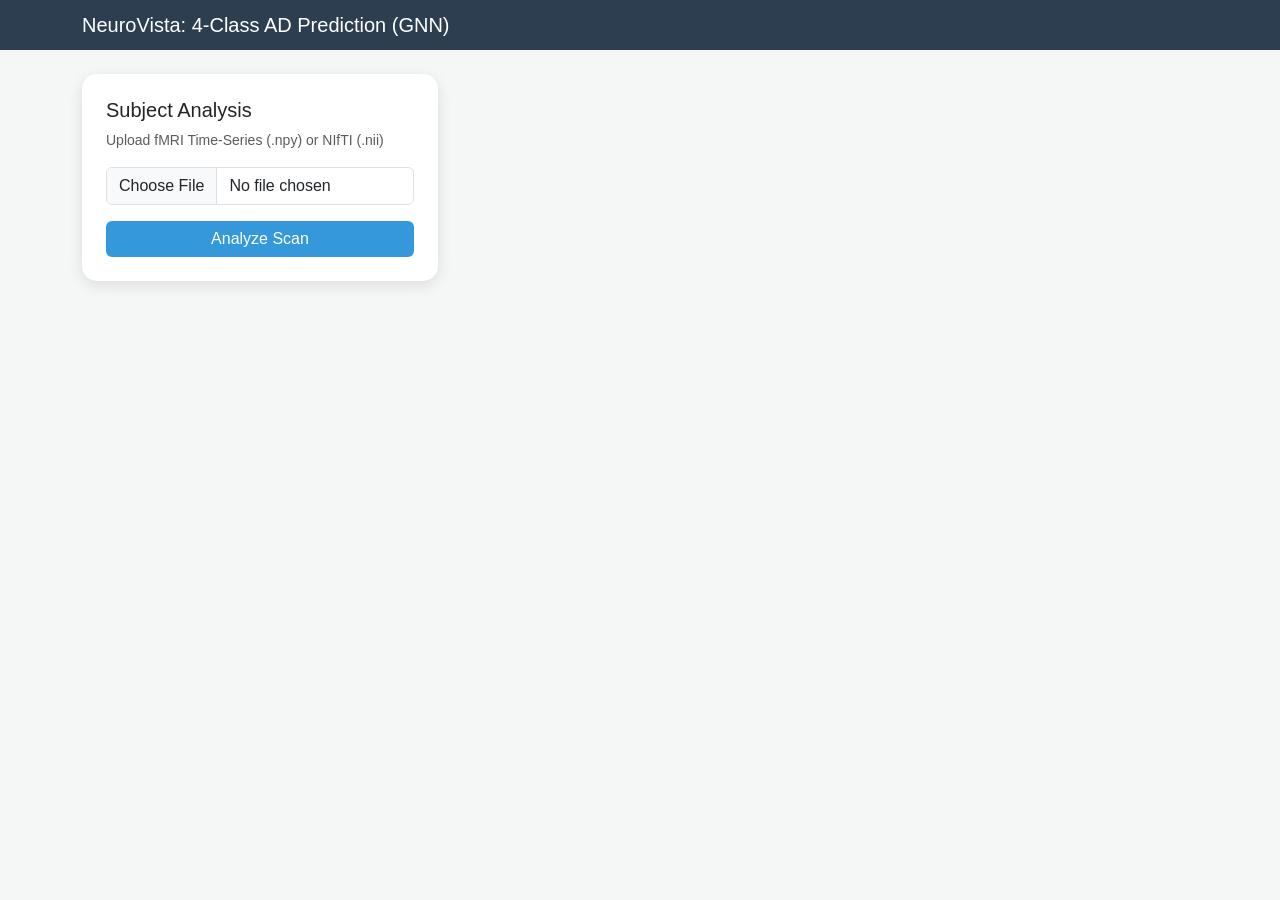
==== Neurovista-Frontend-4class/templates/index.html @ c93b4e3c "Add files via upload" ====
<!DOCTYPE html>
<html lang="en">
<head>
    <meta charset="UTF-8">
    <meta name="viewport" content="width=device-width, initial-scale=1.0">
    <title>NeuroVista | AD Multi-Modal GNN</title>
    <link href="https://cdn.jsdelivr.net/npm/bootstrap@5.3.0/dist/css/bootstrap.min.css" rel="stylesheet">
    <style>
        body { background-color: #f4f7f6; font-family: 'Segoe UI', Tahoma, Geneva, Verdana, sans-serif; }
        .navbar { background-color: #2c3e50; }
        .card { border-radius: 15px; border: none; box-shadow: 0 4px 15px rgba(0,0,0,0.1); }
        .btn-primary { background-color: #3498db; border: none; }
        #loading { display: none; }
        .heatmap-img { width: 100%; border-radius: 8px; border: 1px solid #ddd; }
        .prediction-box { border-left: 5px solid #3498db; padding: 15px; background: #e8f4fd; }
    </style>
</head>
<body>

<nav class="navbar navbar-dark mb-4">
    <div class="container">
        <span class="navbar-brand mb-0 h1">NeuroVista: 4-Class AD Prediction (GNN)</span>
    </div>
</nav>

<div class="container">
    <div class="row">
        <div class="col-md-4">
            <div class="card p-4">
                <h5 class="card-title">Subject Analysis</h5>
                <p class="text-muted small">Upload fMRI Time-Series (.npy) or NIfTI (.nii)</p>
                <form id="uploadForm">
                    <div class="mb-3">
                        <input class="form-control" type="file" id="fmriFile" accept=".npy,.nii,.gz">
                    </div>
                    <button type="submit" class="btn btn-primary w-100" id="submitBtn">Analyze Scan</button>
                </form>

                <div id="loading" class="text-center mt-4">
                    <div class="spinner-border text-primary" role="status"></div>
                    <p class="mt-2">Computing Triple-Topology Graphs...<br><span class="small">(Static, Directed, Spectral)</span></p>
                </div>
            </div>
        </div>

        <div class="col-md-8">
            <div id="resultArea" style="display: none;">
                <div class="card p-4 mb-4">
                    <div class="prediction-box">
                        <h3>Diagnosis: <span id="labelText" class="text-primary">---</span></h3>
                        <h5>Confidence: <span id="confText">0%</span></h5>
                    </div>
                    
                    <div class="mt-3">
                        <h6>Probability Breakdown:</h6>
                        <div class="progress mt-2" style="height: 25px;" id="probBars">
                        </div>
                    </div>
                </div>

                <div class="row">
                    <div class="col-4">
                        <p class="text-center fw-bold small">Pearson (Static)</p>
                        <img id="imgPearson" class="heatmap-img">
                    </div>
                    <div class="col-4">
                        <p class="text-center fw-bold small">Granger (Directed)</p>
                        <img id="imgGranger" class="heatmap-img">
                    </div>
                    <div class="col-4">
                        <p class="text-center fw-bold small">Coherence (Spectral)</p>
                        <img id="imgWavelet" class="heatmap-img">
                    </div>
                </div>
            </div>
        </div>
    </div>
</div>

<script>
    document.getElementById('uploadForm').onsubmit = async (e) => {
        e.preventDefault();
        
        const fileInput = document.getElementById('fmriFile');
        if (fileInput.files.length === 0) return alert("Select a file");

        const formData = new FormData();
        formData.append('file', fileInput.files[0]);

        // UI State
        document.getElementById('loading').style.display = 'block';
        document.getElementById('submitBtn').disabled = true;
        document.getElementById('resultArea').style.display = 'none';

        try {
            const response = await fetch('/predict', { method: 'POST', body: formData });
            
            // Check if response is okay
            if (!response.ok) {
                const errorBody = await response.json();
                throw new Error(errorBody.error || "Server Error");
            }

            const data = await response.json();

            // Update Labels
            document.getElementById('labelText').innerText = data.prediction;
            document.getElementById('confText').innerText = data.confidence;

            // Update Images
            document.getElementById('imgPearson').src = "data:image/png;base64," + data.heatmaps.pearson;
            document.getElementById('imgGranger').src = "data:image/png;base64," + data.heatmaps.granger;
            document.getElementById('imgWavelet').src = "data:image/png;base64," + data.heatmaps.wavelet;

            // Update Prob Bars
            let barHtml = "";
            const colors = ['#e74c3c', '#f39c12', '#f1c40f', '#2ecc71']; // AD, LMCI, EMCI, CN
            Object.keys(data.all_probs).forEach((key, index) => {
                const val = data.all_probs[key];
                barHtml += `<div class="progress-bar" role="progressbar" style="width: ${val}; background-color: ${colors[index]}" title="${key}: ${val}">${key}</div>`;
            });
            document.getElementById('probBars').innerHTML = barHtml;

            document.getElementById('resultArea').style.display = 'block';
        } catch (err) {
            alert("Analysis Error: " + err.message);
        } finally {
            document.getElementById('loading').style.display = 'none';
            document.getElementById('submitBtn').disabled = false;
        }
    };
</script>

</body>
</html>
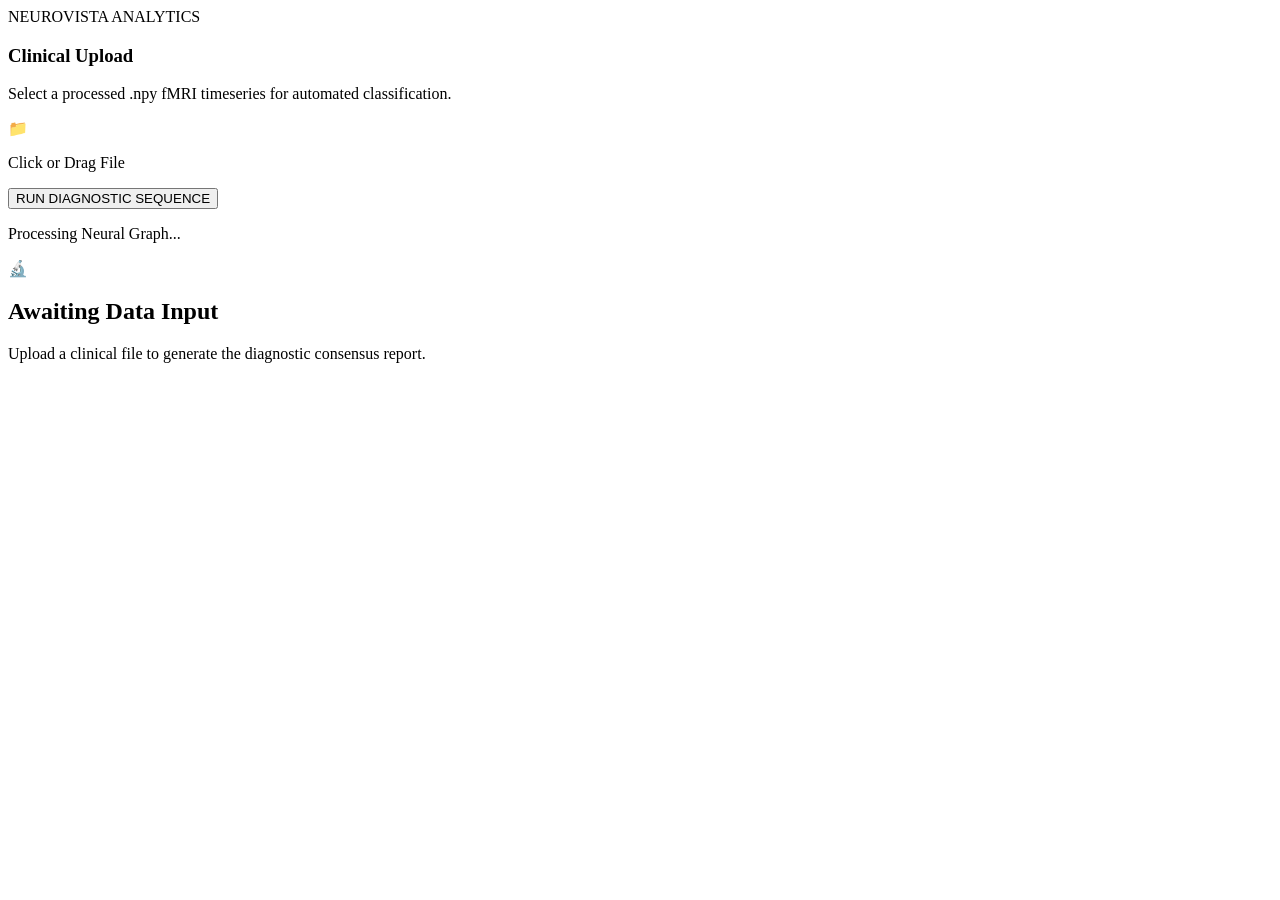
==== commit 00693122: "Add files via upload" ====
--- a/Neurovista-Frontend-4class/templates/index.html
+++ b/Neurovista-Frontend-4class/templates/index.html
@@ -3,133 +3,134 @@
 <head>
     <meta charset="UTF-8">
     <meta name="viewport" content="width=device-width, initial-scale=1.0">
-    <title>NeuroVista | AD Multi-Modal GNN</title>
-    <link href="https://cdn.jsdelivr.net/npm/bootstrap@5.3.0/dist/css/bootstrap.min.css" rel="stylesheet">
-    <style>
-        body { background-color: #f4f7f6; font-family: 'Segoe UI', Tahoma, Geneva, Verdana, sans-serif; }
-        .navbar { background-color: #2c3e50; }
-        .card { border-radius: 15px; border: none; box-shadow: 0 4px 15px rgba(0,0,0,0.1); }
-        .btn-primary { background-color: #3498db; border: none; }
-        #loading { display: none; }
-        .heatmap-img { width: 100%; border-radius: 8px; border: 1px solid #ddd; }
-        .prediction-box { border-left: 5px solid #3498db; padding: 15px; background: #e8f4fd; }
-    </style>
+    <title>NeuroVista | Diagnostic Interface</title>
+    <link href="https://fonts.googleapis.com/css2?family=Inter:wght@300;400;600;800&display=swap" rel="stylesheet">
+    <link rel="stylesheet" href="{{ url_for('static', filename='css/style.css') }}">
 </head>
 <body>
 
-<nav class="navbar navbar-dark mb-4">
-    <div class="container">
-        <span class="navbar-brand mb-0 h1">NeuroVista: 4-Class AD Prediction (GNN)</span>
+<nav class="navbar">
+    <div class="nav-container">
+        <div class="brand">
+            <span class="brand-text">NEUROVISTA <span class="brand-sub">ANALYTICS</span></span>
+        </div>
     </div>
 </nav>
 
-<div class="container">
-    <div class="row">
-        <div class="col-md-4">
-            <div class="card p-4">
-                <h5 class="card-title">Subject Analysis</h5>
-                <p class="text-muted small">Upload fMRI Time-Series (.npy) or NIfTI (.nii)</p>
-                <form id="uploadForm">
-                    <div class="mb-3">
-                        <input class="form-control" type="file" id="fmriFile" accept=".npy,.nii,.gz">
+<div class="dashboard-wrapper">
+    <aside class="control-panel">
+        <div class="glass-card">
+            <h3>Clinical Upload</h3>
+            <p class="helper-text">Select a processed .npy fMRI timeseries for automated classification.</p>
+            
+            <form id="uploadForm">
+                <div class="drop-zone" id="dropZone">
+                    <input type="file" id="fmriFile" accept=".npy" hidden>
+                    <div class="drop-zone-content">
+                        <span class="upload-icon">📁</span>
+                        <p id="fileNameDisplay">Click or Drag File</p>
                     </div>
-                    <button type="submit" class="btn btn-primary w-100" id="submitBtn">Analyze Scan</button>
-                </form>
+                </div>
+                <button type="submit" class="btn-main" id="submitBtn">RUN DIAGNOSTIC SEQUENCE</button>
+            </form>
 
-                <div id="loading" class="text-center mt-4">
-                    <div class="spinner-border text-primary" role="status"></div>
-                    <p class="mt-2">Computing Triple-Topology Graphs...<br><span class="small">(Static, Directed, Spectral)</span></p>
-                </div>
+            <div id="loading" class="loader-container">
+                <div class="pulse-loader"></div>
+                <p>Processing Neural Graph...</p>
             </div>
         </div>
+    </aside>
 
-        <div class="col-md-8">
-            <div id="resultArea" style="display: none;">
-                <div class="card p-4 mb-4">
-                    <div class="prediction-box">
-                        <h3>Diagnosis: <span id="labelText" class="text-primary">---</span></h3>
-                        <h5>Confidence: <span id="confText">0%</span></h5>
-                    </div>
-                    
-                    <div class="mt-3">
-                        <h6>Probability Breakdown:</h6>
-                        <div class="progress mt-2" style="height: 25px;" id="probBars">
-                        </div>
-                    </div>
-                </div>
+    <main class="report-view">
+        <div id="welcomeScreen" class="empty-state">
+            <div class="empty-icon">🔬</div>
+            <h2>Awaiting Data Input</h2>
+            <p>Upload a clinical file to generate the diagnostic consensus report.</p>
+        </div>
 
-                <div class="row">
-                    <div class="col-4">
-                        <p class="text-center fw-bold small">Pearson (Static)</p>
-                        <img id="imgPearson" class="heatmap-img">
-                    </div>
-                    <div class="col-4">
-                        <p class="text-center fw-bold small">Granger (Directed)</p>
-                        <img id="imgGranger" class="heatmap-img">
-                    </div>
-                    <div class="col-4">
-                        <p class="text-center fw-bold small">Coherence (Spectral)</p>
-                        <img id="imgWavelet" class="heatmap-img">
-                    </div>
-                </div>
+        <div id="resultArea" class="report-card" style="display: none;">
+            <div class="report-header">
+                <span class="chip">Final Classification</span>
+                <span class="date" id="reportDate"></span>
+            </div>
+
+            <div class="verdict-section">
+                <h1 id="labelText" class="main-label">---</h1>
+                <div class="verdict-line"></div>
+                <p id="descriptiveText" class="clinical-msg"></p>
+            </div>
+
+            <div class="footer-note">
+                <p><strong>Note:</strong> This is an AI-generated result produced by a Graph Neural Network (GNN) model. 
+        This result is intended for research and decision-support purposes only.</p>
             </div>
         </div>
-    </div>
+    </main>
 </div>
 
 <script>
+    // Show current date on report
+    document.getElementById('reportDate').innerText = new Date().toLocaleDateString('en-US', { 
+        year: 'numeric', month: 'long', day: 'numeric' 
+    });
+
+    // File selection UI feedback
+    const fileInput = document.getElementById('fmriFile');
+    const dropZone = document.getElementById('dropZone');
+    const fileNameDisplay = document.getElementById('fileNameDisplay');
+
+    dropZone.onclick = () => fileInput.click();
+    fileInput.onchange = () => {
+        if(fileInput.files[0]) fileNameDisplay.innerText = fileInput.files[0].name;
+    };
+
     document.getElementById('uploadForm').onsubmit = async (e) => {
         e.preventDefault();
-        
-        const fileInput = document.getElementById('fmriFile');
-        if (fileInput.files.length === 0) return alert("Select a file");
+        if (!fileInput.files[0]) return alert("Please select a file first.");
 
         const formData = new FormData();
         formData.append('file', fileInput.files[0]);
 
-        // UI State
+        // UI Transitions
         document.getElementById('loading').style.display = 'block';
         document.getElementById('submitBtn').disabled = true;
+        document.getElementById('welcomeScreen').style.display = 'none';
         document.getElementById('resultArea').style.display = 'none';
 
         try {
             const response = await fetch('/predict', { method: 'POST', body: formData });
+            const data = await response.json();
+
+            const labelEl = document.getElementById('labelText');
+            const descEl = document.getElementById('descriptiveText');
+            const result = data.prediction;
+
+            // Set final text logic
+            labelEl.innerText = result;
             
-            // Check if response is okay
-            if (!response.ok) {
-                const errorBody = await response.json();
-                throw new Error(errorBody.error || "Server Error");
+            let message = "";
+            if (result === 'AD') {
+                labelEl.style.color = "#d32f2f"; // Professional red
+                message = "The model analysis suggests that this may be a case of <strong>Alzheimer's Disease</strong>.";
+            } else if (result === 'CN') {
+                labelEl.style.color = "#2e7d32"; // Professional green
+                message = "The model analysis suggests that this may be a case of a <strong>Cognitively Normal</strong> individual.";
+            } else {
+                labelEl.style.color = "#0288d1"; // Professional blue
+                message = `The model analysis suggests that this may be a case of <strong>${result}</strong>.`;
             }
 
-            const data = await response.json();
+            descEl.innerHTML = message;
+            document.getElementById('resultArea').style.display = 'block';
 
-            // Update Labels
-            document.getElementById('labelText').innerText = data.prediction;
-            document.getElementById('confText').innerText = data.confidence;
-
-            // Update Images
-            document.getElementById('imgPearson').src = "data:image/png;base64," + data.heatmaps.pearson;
-            document.getElementById('imgGranger').src = "data:image/png;base64," + data.heatmaps.granger;
-            document.getElementById('imgWavelet').src = "data:image/png;base64," + data.heatmaps.wavelet;
-
-            // Update Prob Bars
-            let barHtml = "";
-            const colors = ['#e74c3c', '#f39c12', '#f1c40f', '#2ecc71']; // AD, LMCI, EMCI, CN
-            Object.keys(data.all_probs).forEach((key, index) => {
-                const val = data.all_probs[key];
-                barHtml += `<div class="progress-bar" role="progressbar" style="width: ${val}; background-color: ${colors[index]}" title="${key}: ${val}">${key}</div>`;
-            });
-            document.getElementById('probBars').innerHTML = barHtml;
-
-            document.getElementById('resultArea').style.display = 'block';
         } catch (err) {
-            alert("Analysis Error: " + err.message);
+            alert("Analysis Error: " + err);
+            document.getElementById('welcomeScreen').style.display = 'flex';
         } finally {
             document.getElementById('loading').style.display = 'none';
             document.getElementById('submitBtn').disabled = false;
         }
     };
 </script>
-
 </body>
 </html>
